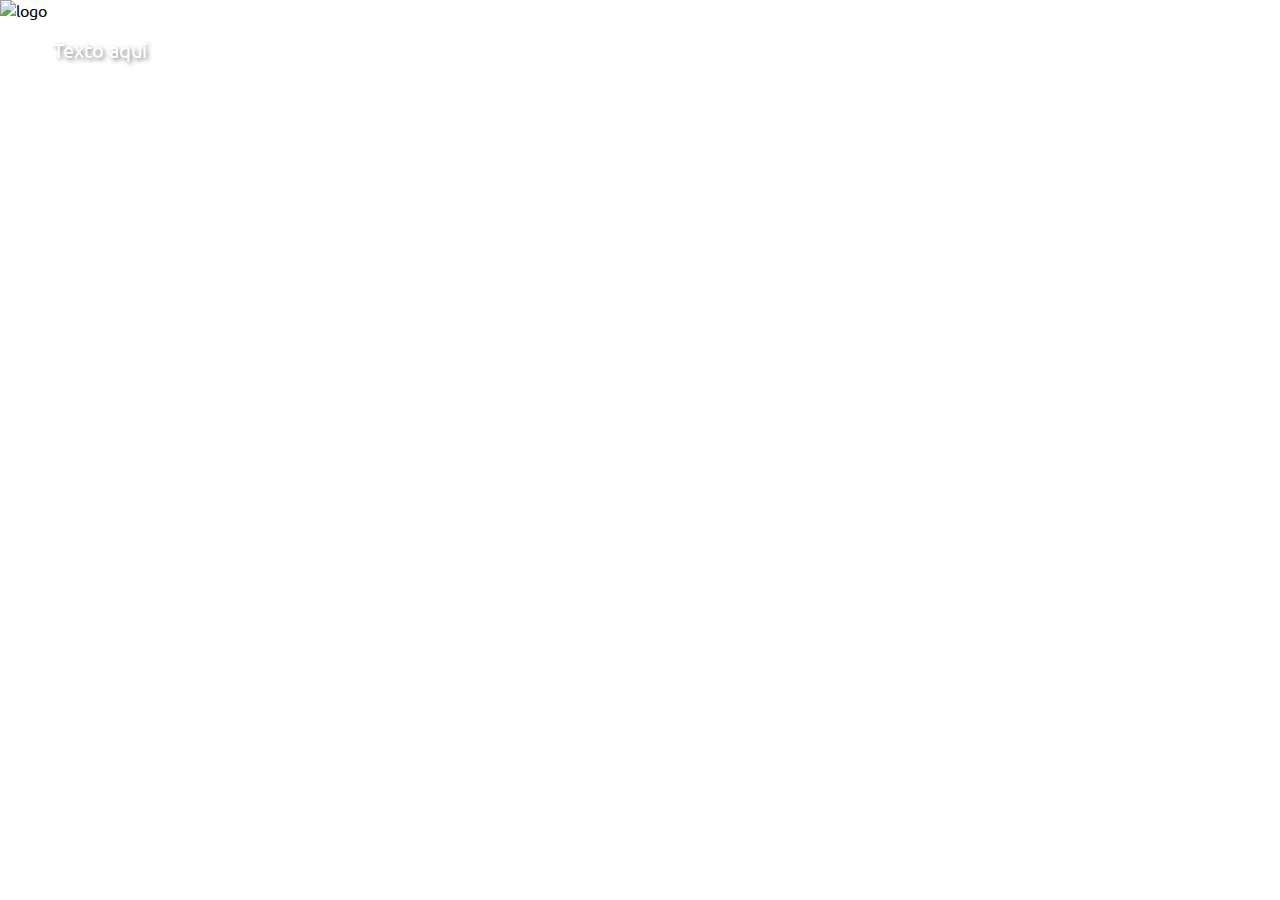
==== index.html @ 53918b9b "primer commit" ====
<!DOCTYPE html>
<html lang="en">
<head>
    <meta charset="UTF-8">
    <meta name="viewport" content="width=device-width, initial-scale=1.0">
    <link rel="stylesheet" href="style.css">
    <link rel="stylesheet" href="https://cdn.jsdelivr.net/npm/boxicons@2.0.7/css/boxicons.min.css">
    <link rel="preconnect" href="https://fonts.googleapis.com">
    <link rel="preconnect" href="https://fonts.gstatic.com" crossorigin>
    <link href="https://fonts.googleapis.com/css2?family=Ubuntu&display=swap" rel="stylesheet">
    <title>LeftOver Recipes</title>
</head>
<body>

    <div class="body-background">
        <div class="general">

            <div class="header__logo">
                <img src="img/logo.png" alt="logo">
                <div class="logo-text">Texto aquí</div>
            </div>

            <aside class="side-bar">

            </aside>

            <main class="main">
                
            </main>

            <div class="recipe-zone">

            </div>

            <footer class="footer">
                
            </footer>
        </div>
    </div>
    
</body>
</html>
---- style.css ----
* {
    margin: 0;
    padding: 0;
    box-sizing: border-box;
}

body {
    font-family: 'Ubuntu', 'Roboto', sans-serif;
}

.header__logo {
    position: relative;
    width: 200px;
    height: 100px;
}

.header__logo img {
    width: 100%;
    height: 100%;
    object-fit: cover;
}

.header__logo .logo-text {
    position: absolute;
    top: 50%;
    left: 50%;
    transform: translate(-50%, -50%);
    color: white;
    font-size: 20px;
    text-shadow: 2px 2px 4px rgba(0, 0, 0, 0.5);
}
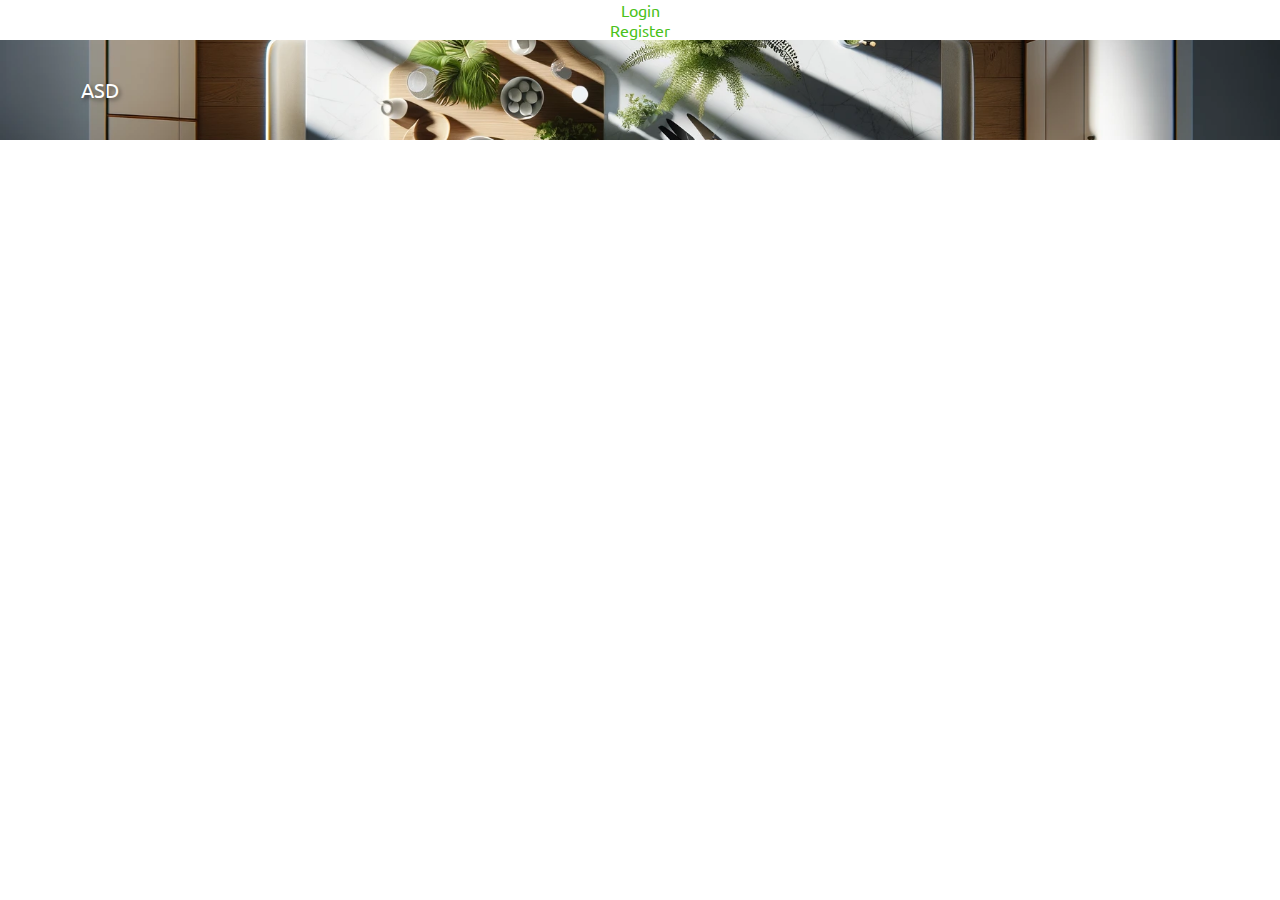
==== commit fc05aabc: "Add login and register links to header logo" ====
--- a/index.html
+++ b/index.html
@@ -15,9 +15,18 @@
     <div class="body-background">
         <div class="general">
 
+            <div class="log-register">
+                <div class="log-register__login">
+                    <a href="login.html">Login</a>
+                </div>
+                <div class="log-register__register">
+                    <a href="register.html">Register</a>
+                </div>
+            </div>
+
             <div class="header__logo">
-                <img src="img/logo.png" alt="logo">
-                <div class="logo-text">Texto aquí</div>
+                <img src="assets/middle-image.png" alt="logo">
+                <div class="logo-text">ASD</div>
             </div>
 
             <aside class="side-bar">
--- a/style.css
+++ b/style.css
@@ -8,6 +8,14 @@
     font-family: 'Ubuntu', 'Roboto', sans-serif;
 }
 
+.log-register a {
+    display: flex;
+    justify-content: center;
+    align-items: center;
+    text-decoration: none;
+    color: rgb(74, 194, 27);
+}
+
 .header__logo {
     position: relative;
     width: 200px;
@@ -15,7 +23,7 @@
 }
 
 .header__logo img {
-    width: 100%;
+    width: 100vw;
     height: 100%;
     object-fit: cover;
 }
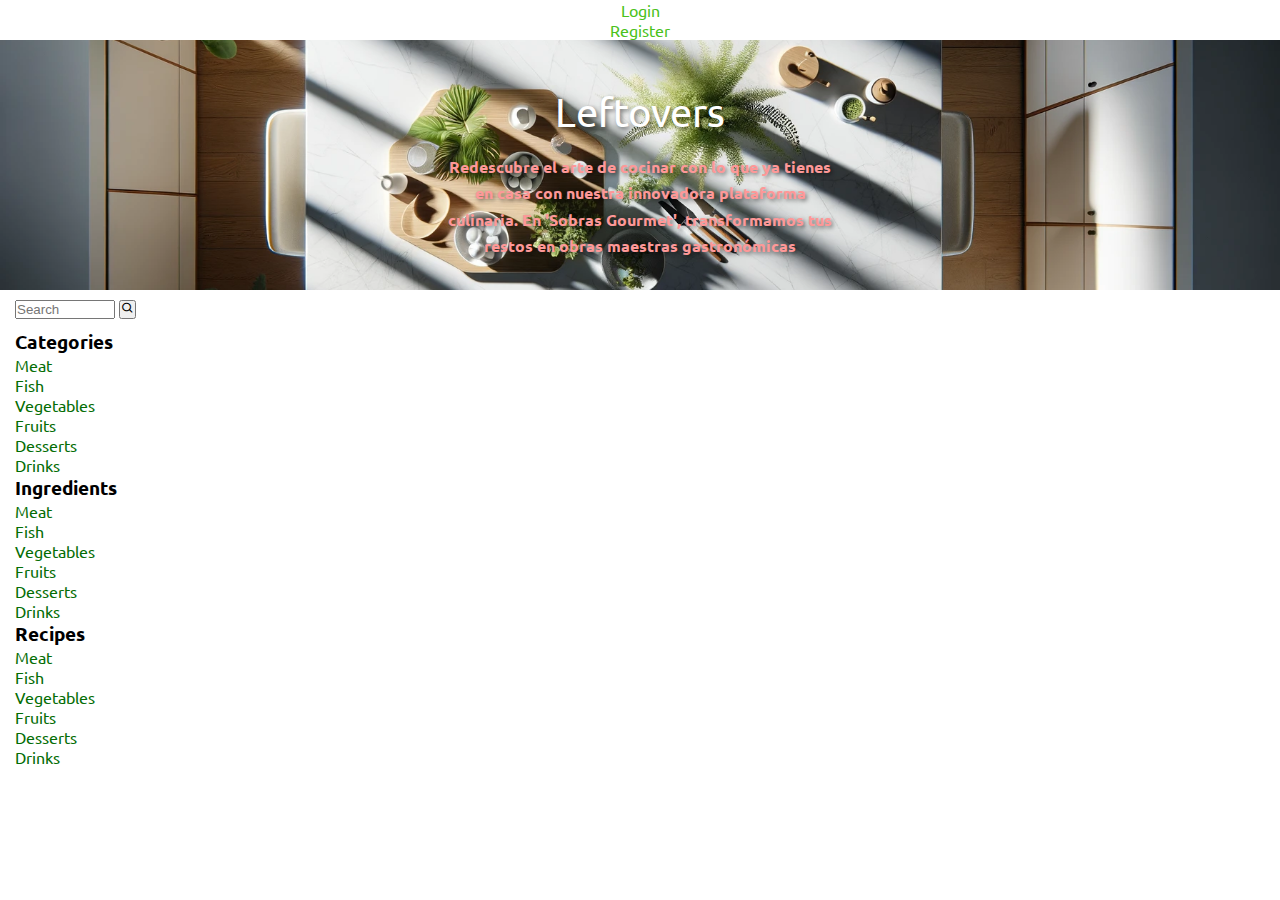
==== commit 962ebed4: "Update logo and sidebar styles" ====
--- a/index.html
+++ b/index.html
@@ -25,12 +25,54 @@
             </div>
 
             <div class="header__logo">
+                
                 <img src="assets/middle-image.png" alt="logo">
-                <div class="logo-text">ASD</div>
+                
+                <div class="logo-text">
+                    <span class="leftovers__main">Leftovers</span><br>
+                    <span class="leftovers__sub">Redescubre el arte de cocinar con lo que ya tienes en casa con nuestra innovadora plataforma culinaria. En 'Sobras Gourmet', transformamos tus restos en obras maestras gastronómicas</span>
+                </div>
+
             </div>
 
             <aside class="side-bar">
-
+                <div class="side-bar__search">
+                    <input type="text" placeholder="Search">
+                    <button><i class='bx bx-search'></i></button>
+                </div>
+                <div class="side-bar__categories">
+                    <h3>Categories</h3>
+                    <ul>
+                        <li><a href="#">Meat</a></li>
+                        <li><a href="#">Fish</a></li>
+                        <li><a href="#">Vegetables</a></li>
+                        <li><a href="#">Fruits</a></li>
+                        <li><a href="#">Desserts</a></li>
+                        <li><a href="#">Drinks</a></li>
+                    </ul>
+                </div>
+                <div class="side-bar__ingredients">
+                    <h3>Ingredients</h3>
+                    <ul>
+                        <li><a href="#">Meat</a></li>
+                        <li><a href="#">Fish</a></li>
+                        <li><a href="#">Vegetables</a></li>
+                        <li><a href="#">Fruits</a></li>
+                        <li><a href="#">Desserts</a></li>
+                        <li><a href="#">Drinks</a></li>
+                    </ul>
+                </div>
+                <div class="side-bar__recipes">
+                    <h3>Recipes</h3>
+                    <ul>
+                        <li><a href="#">Meat</a></li>
+                        <li><a href="#">Fish</a></li>
+                        <li><a href="#">Vegetables</a></li>
+                        <li><a href="#">Fruits</a></li>
+                        <li><a href="#">Desserts</a></li>
+                        <li><a href="#">Drinks</a></li>
+                    </ul>
+                </div>
             </aside>
 
             <main class="main">
--- a/style.css
+++ b/style.css
@@ -6,6 +6,27 @@
 
 body {
     font-family: 'Ubuntu', 'Roboto', sans-serif;
+}
+
+.general {
+    display: flex;
+    flex-direction: column;
+    margin: auto;
+}
+
+.general .side-bar {
+    padding-left: 15px;
+}
+
+.general .side-bar a {
+    text-decoration: none;
+    color:rgb(4, 109, 4);
+}
+
+.general .side-bar__search input {
+    margin-top: 10px;
+    margin-bottom: 10px;
+    max-width: 100px;
 }
 
 .log-register a {
@@ -18,12 +39,12 @@
 
 .header__logo {
     position: relative;
-    width: 200px;
-    height: 100px;
+    width: 100vw;
+    height: 250px;
 }
 
 .header__logo img {
-    width: 100vw;
+    width: 100%;
     height: 100%;
     object-fit: cover;
 }
@@ -35,5 +56,29 @@
     transform: translate(-50%, -50%);
     color: white;
     font-size: 20px;
-    text-shadow: 2px 2px 4px rgba(0, 0, 0, 0.5);
+    text-align: center;
+    max-width: 400px; /* Adjust this value as needed */
+    word-wrap: break-word;
+}
+
+.header__logo .logo-text .leftovers__main {
+    font-size: 40px; /* Adjust this value as needed */
+    line-height: 2; /* Adjust this value as needed */
+    text-shadow: 2px 2px 4px #00000080;
+    color: #fd9898(241, 91, 91);
+}
+
+.header__logo .logo-text .leftovers__sub {
+    font-weight: 570;
+    font-size: 16px; /* Adjust this value as needed */
+    line-height: 1.4; /* Adjust this value as needed */
+    color: #fd9898; /* Adjust this value as needed */
+    text-shadow: 2px 2px 4px #00000080;
+}
+
+
+.side-bar__categories ul,
+.side-bar__ingredients ul,
+.side-bar__recipes ul {
+    list-style-type: none;
 }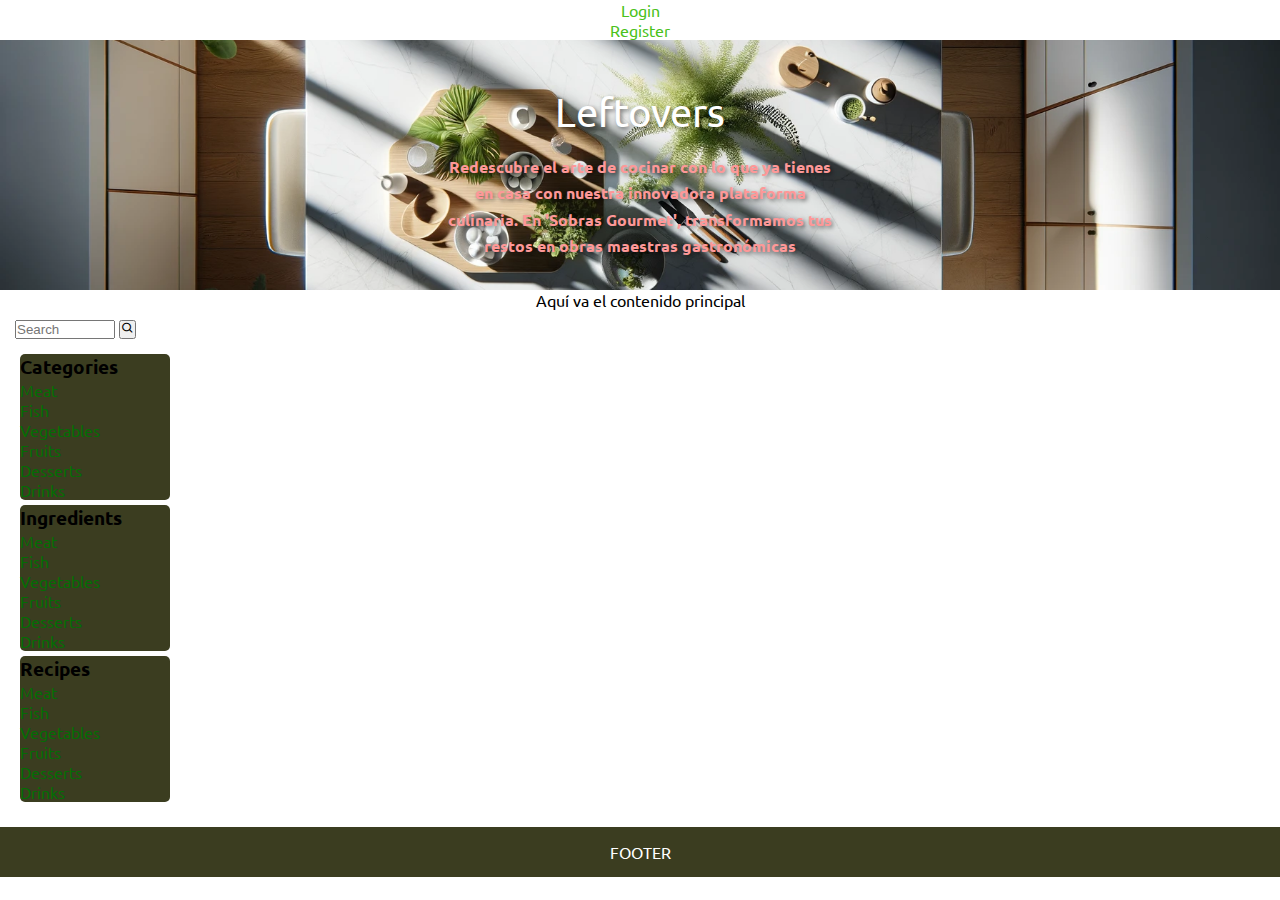
==== commit 2f981ed3: "Add home button and update styles" ====
--- a/index.html
+++ b/index.html
@@ -33,6 +33,10 @@
                     <span class="leftovers__sub">Redescubre el arte de cocinar con lo que ya tienes en casa con nuestra innovadora plataforma culinaria. En 'Sobras Gourmet', transformamos tus restos en obras maestras gastronómicas</span>
                 </div>
 
+            </div>
+
+            <div class="middle-content">
+                Aquí va el contenido principal
             </div>
 
             <aside class="side-bar">
@@ -75,16 +79,12 @@
                 </div>
             </aside>
 
-            <main class="main">
-                
-            </main>
-
             <div class="recipe-zone">
 
             </div>
 
             <footer class="footer">
-                
+                <div class="footer_div">FOOTER</div>
             </footer>
         </div>
     </div>
--- a/style.css
+++ b/style.css
@@ -6,6 +6,16 @@
 
 body {
     font-family: 'Ubuntu', 'Roboto', sans-serif;
+}
+
+.home-button {
+    display: inline-block;
+    padding: 10px 20px;
+    background-color: #4CAF50; /* Change this to your preferred color */
+    color: white;
+    text-decoration: none;
+    border-radius: 4px;
+    margin-top: 20px;
 }
 
 .general {
@@ -81,4 +91,31 @@
 .side-bar__ingredients ul,
 .side-bar__recipes ul {
     list-style-type: none;
+}
+
+.side-bar__categories,
+.side-bar__ingredients,
+.side-bar__recipes {
+    background-color: #3b3d20;
+    margin: 5px;
+    max-width: 150px;
+    border-radius: 5px;
+    height: 100%;
+}
+
+.footer_div {
+    display: flex;
+    justify-content: center;
+    align-items: center;
+    background-color: #3b3d20;
+    color: white;
+    height: 50px;
+    margin-top: 20px;
+}
+
+.middle-content {
+    display: flex;
+    flex-direction: column;
+    margin: auto;
+    max-width: 800px;
 }